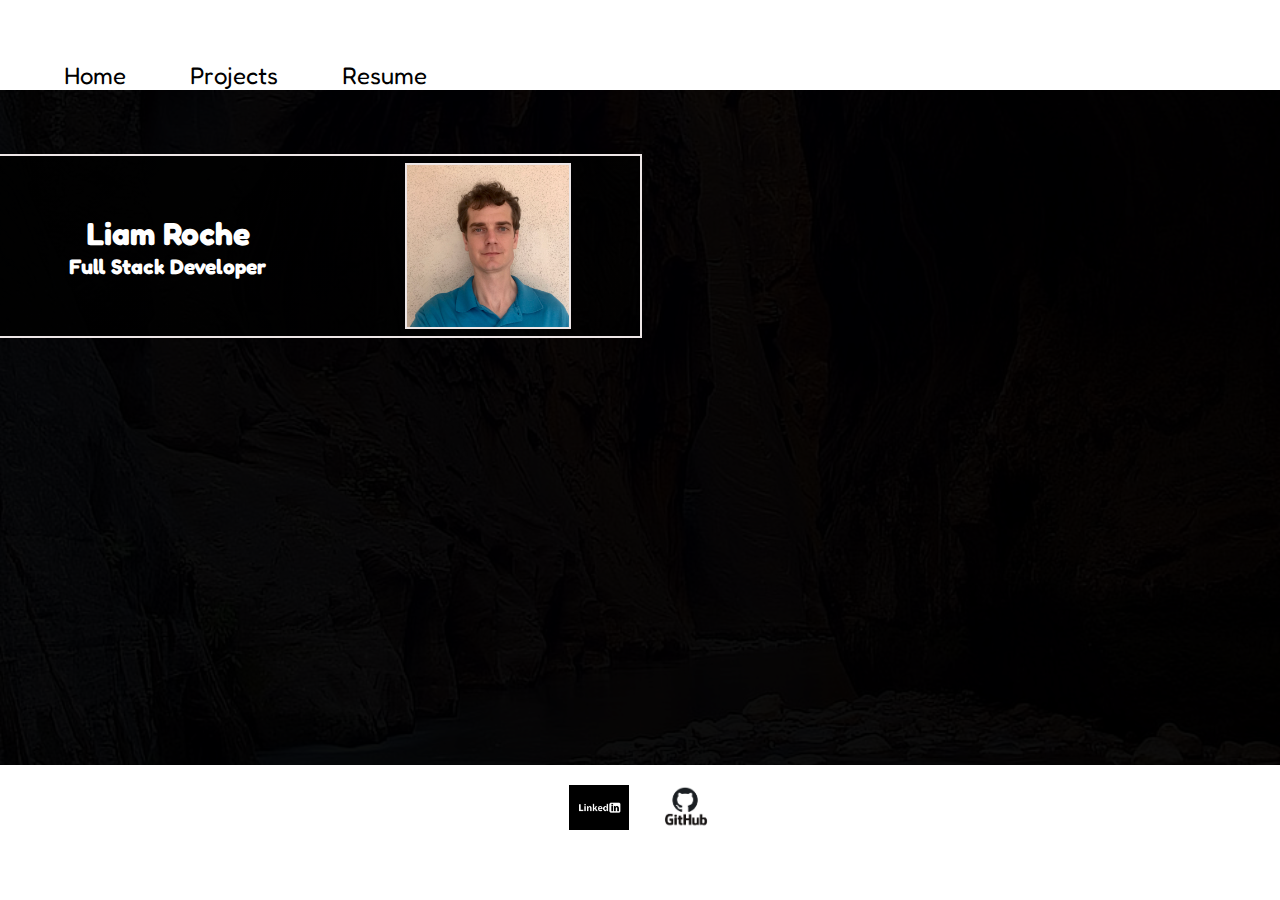
==== bio.html @ f5dcab0d "some projects adjustments, fixed landscape for mobile bio page" ====
<!DOCTYPE html>
<html lang="en">
<head>
    <meta charset="UTF-8">
    <meta http-equiv="X-UA-Compatible" content="IE=edge">
    <meta name="viewport" content="width=device-width, initial-scale=1.0">
    <link href="styles/bio.css" rel="stylesheet">
    <link href="https://fonts.googleapis.com/css2?family=Fredoka:wght@300&family=Varela+Round&display=swap" rel="stylesheet">
    <title>Bio</title>
</head>
<body>            
    <header>
        <!--SIDE NAVAGATION-->
        <nav>
            <img class="menu-image" src="styles/images/menu-outline.svg">
            <ul class="side-nav">
                <img src="styles/images/x.svg" class="x">
                <div class="nav-content">
                    <li><a href="index.html">Home</a></li>
                    <li><a href="projects.html">Projects</a></li>
                    <li><a href="resume.html">Resume</a></li>
                </div>
            </ul>
        </nav>
        <!--END SIDE NAVIGATION-->
    </header>
    <main>
        <div class="scrim">
            <section class="bio-content">    
                <div class="photo-container">
                    <div class="text-container">
                        <h2>Liam Roche</h2>
                        <h3>Full Stack Developer</h3>
                    </div>
                    <img src="styles/images/Liam- Headshot 3.jpeg" id="headshot">
                </div>
                    <div class="paragraph">
                        <p>I am a full-stack developer with a passion for solving complex problems through code and enjoy the unbridled creativity involved in building software from scratch. I am proficient in HTML, CSS, JavaScript and Python, and am always excited about learning new languages and technologies. I am extremely detail oriented with a penchant for efficiency and thrive in highly collaborative environments.</p>
                    </div>
            </section>
        <!-- FOOTER LINKS START -->
        </div>
    </main>
        <section class="link-container">
            <!-- NEW LINKEDIN LOGO -->
                <a href="https://www.linkedin.com/in/liamproche/" target="_blank"><img src="styles/images/black-and-white-linkedin.jpg"  id="linkedin-image" class="link-image"></a>
                <a href="https://github.com/liamproche" target="_blank"><img src="styles/images/github.png" id="github-image" class="link-image"></a>
        </section> 
            <!-- FOOTER LINKS END-->
    <script src="https://ajax.googleapis.com/ajax/libs/jquery/3.6.0/jquery.min.js"></script>
    <script src="app.js"></script>
</body>
</html>
---- styles/bio.css ----
*{
    margin: 0;
    padding: 0;
}
body{
    font-family: 'Fredoka', sans-serif;
    background-repeat: no-repeat;
    font-size: 18px;
}
h2{
    font-size: 2rem;
}

/* BACKGROUND IMAGE */

main{
    height: 75vh;
    color: white;
    background:url(images/zion-national.jpg);
    background-size: cover;
    background-repeat: no-repeat;
}
.scrim{
background: rgba(0, 0, 0, .95);
height: 100%;
}

/* END BACKGROUND IMAGE */

header{
    height: 10vh;
}

/* FOR LAYOUT */

/* header{
    border-bottom: 2px solid red;
}  */

/* header{
    border: 2px solid red;
} 
 body{
    border: 2px solid orange;
}
main{
    border: 2px solid red;
}
section{
    border: 2px solid blue;
}
div{
    border: 2px solid green;
}
header{
    background: white;
} */

/* END LAYOUT */


/*SIDEBAR NAV*/

.side-nav{
    background: rgba(255, 255, 255, .8);
    width: 50%;
    height: 100vh;
    position: fixed;
    top: 0;
    right: -100%;
    display: inline-block;
    box-sizing: border-box;
    -webkit-box-sizing: border-box;
    -moz-box-sizing: border-box;
    transition: all .3s cubic-bezier(0, 0.57, 0.74, 1.06);
    -webkit-transition: all .3s cubic-bezier(0, 0.57, 0.74, 1.06);
    -moz-transition: all .3s cubic-bezier(0, 0.57, 0.74, 1.06);
    list-style-type: none;
    display: flex;
    flex-direction: column;
    align-items: center;
    border: 2px solid black;
    z-index: 1;

}
.show-nav{
    right: 0;
}
.menu-image{
    height: 38px;
    float: right;
    margin-right: 5px;
    margin-top: 15px;
}
.x{
    height: 38px;
    align-self: flex-end;
    margin-top: 15px;
    margin-right: 5px;
}
li{
    list-style: none;
    margin-top: 30%;
}
a{
    display: block;
    color: black;
    font-size: 2rem;
    text-decoration: none;
}
.nav-content{
    width: 100%;
    text-align: center;
}

/* END SIDE NAVIGATION */


/* FOOTER LINKS */

.link-container{
    display: flex;
    align-items: center;
    height: 10vh;
    /* border: 2px solid blue; */
}
.link-container img{
    height: 5vh;
    margin-left: 15px;
}

/* END FOOTER LINKS */


.bio-content{
    display: flex;
    flex-direction: column;
    height: 100%;
}

.link-container{
    display: flex;
    justify-content: center;
}


/* START BIO */

.paragraph{
    margin-top: 5%;
    padding: 20px;
    background: rgba(0, 0, 0, .7);
    background: linear-gradient(135deg, rgba(0, 0, 0, 1), rgba(0, 0, 0, .7));
    background: -webkit-linear-gradient(135deg, rgba(0, 0, 0, 1), rgba(0, 0, 0, .7));
    background: -moz-linear-gradient(135deg, rgba(0, 0, 0, 1), rgba(0, 0, 0, .7));
    position: relative;
    /* places paragraph out of eyeshot */
    left: 100vw;
    display: none;
    animation-name: slide-para;
    -webkit-animation-name: slide-para;
    -moz-animation-name: slide-para;
    animation-duration: 1s;
    -webkit-animation-duration: 1s;
    -moz-animation-duration: 1s;
    animation-fill-mode: forwards;
    -webkit-animation-fill-mode: forwards;
    -moz-animation-fill-mode: forwards;
    border: 2px solid rgba(237, 230, 230);
    border-right: none;
}
.para-appear .paragraph{
    display: block;
}
@keyframes slide-para{
    0%{left:100%}
    100%{left:0}
}

/* END BIO */

/* START PHOTO */

.photo-container{
    /* NOTE-NEED PROFESSIONAL HEADSHOT*/
    background-size: cover;
    width: 85vw;
    height: 35vw;
    display: flex;
    position: relative;
    right: 100%;
    align-items: center;
    justify-content: space-around;
    background: rgba(0, 0, 0, .92);
    background: linear-gradient(135deg, rgba(0, 0, 0, .7), rgba(0, 0, 0, .92));
    background: -webkit-linear-gradient(135deg, rgba(0, 0, 0, .7), rgba(0, 0, 0, .92));
    background: -moz-linear-gradient(135deg, rgba(0, 0, 0, .7), rgba(0, 0, 0, .92));
    transition: all 1s;
    -webkit-transition: all 1s;
    -moz-transition: all 1s;
    margin-top: 5%;
    border: 2px solid rgba(237, 230, 230);
    border-left: none;
}
 .photo-appear div{
    right: 0;
}
.text-container{
    align-self: flex-start;
    position: relative;
    display: flex;
    flex-direction: column;
    justify-content: center;
    align-items: space-around;
}
.text-container h2, .text-container h3{
    margin: 0 auto;
}
#headshot{
    width: 28vw;
    border: 2px solid rgba(237, 230, 230);
}

/* END PHOTO */


/* START CONTACT FORM */

/* .contact-button{
    border: none;
    font-size: .9rem;
} */

/* END CONTACT FORM */


/* START ANIMATIONS */

/* @keyframes text-move{
    from{left: 85vw}
    to{left: 0vw}
}
@keyframes photo-move{
    from{right: 85vw}
    to{right: 0vw}
} */

/* END ANIMATIONS */


@media only screen and (min-width: 480px){
    
    /* NAV */
    
    .side-nav{
        right: 0;
        background: rgba(0, 0, 0, 0);
        height: 10vh; 
        width: 100%;
        /* My old foe thwrats me again! */
        position: relative;
        border: none;    
    }
    li{
        margin-left: 5%;
    }
    a{
        font-size: 1.5rem;
    }
    .nav-content{
        display: flex;
        height: 100%;
        align-items: flex-end;
    }
    .menu-image{
        display: none;
    }
    .x{
        display: none;
    }
    
    /* END SIDENAV MEDIA QUERIES */


   /* HEADER ADJUSTMENTS */
    header{
        position: relative;
    }

   /* END HEADER ADJUSTMENT */
}



/* MID-SIZE SCREENS */

@media only screen and (min-width: 734px){
    /* PHOTO ADJUSTMENTS */

    .photo-container{
        height: 20vh;
        width: 50vw;
        }
        #headshot{
            width: 18vh;
        }
        .text-container{
            align-self: center;
        }
        .paragraph{
            margin-left: 55%;
        }

        /* END PHOTO ADJUST */
}


/* LANDSCAPE ON MOBILE SIZE ADJUSTMENT */
@media (max-width: 995px) and (orientation: landscape){
    .paragraph{
        margin-left: 20%;
        font-size: .8rem;
        top: -10%;
        padding: 5px;
    }
    h2{
        font-size: 1.5rem;
    }
    h3{
        font-size: 1.3rem;
    }
} 
/* END LANDSCAPE ON MOBILE */


/* SUPER-WIDE SCREEN */
@media only screen and (min-width: 3172px){
    .paragraph{
        top: -30%;
    }
}
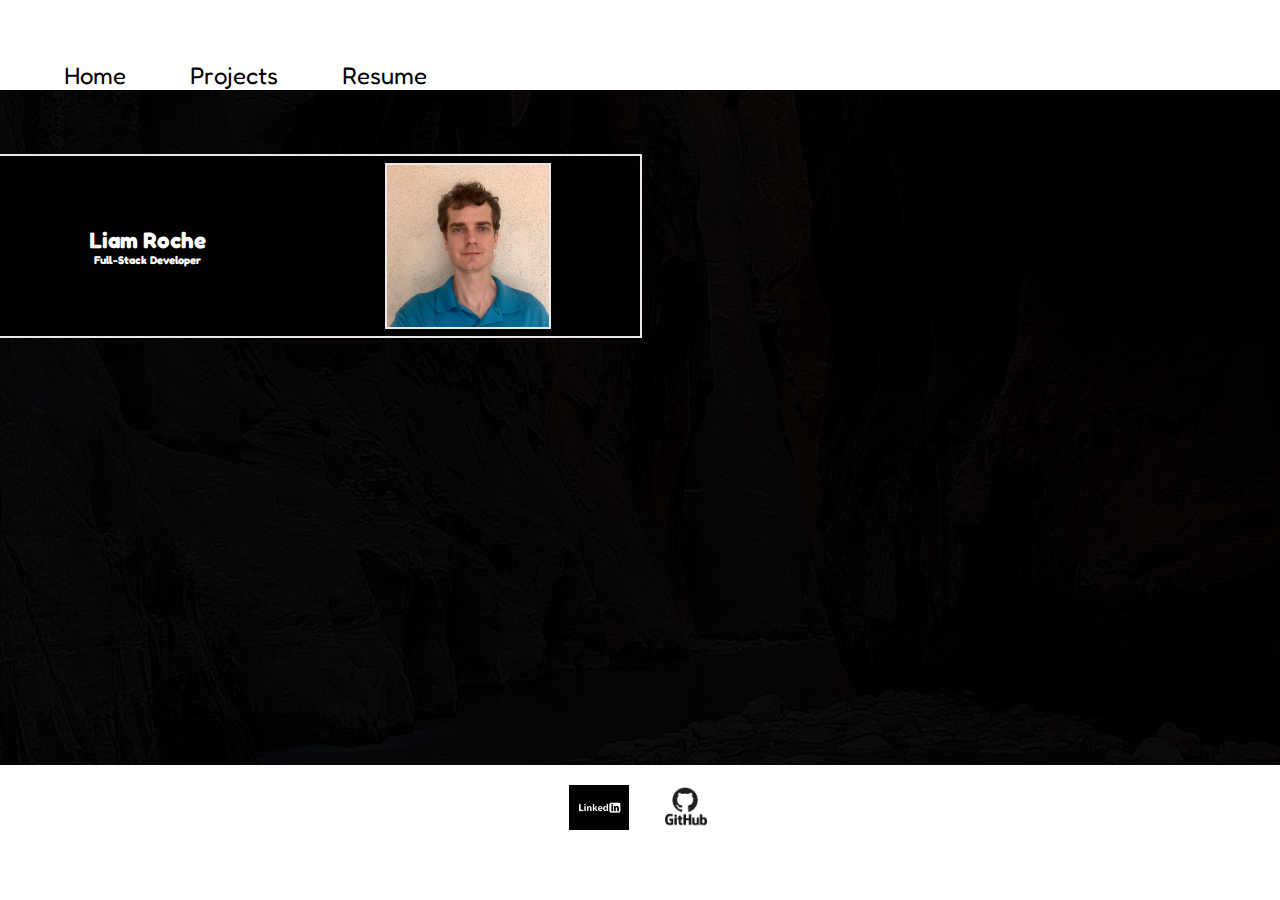
==== commit c8dfe2c3: "another attempt at mobile testing" ====
--- a/bio.html
+++ b/bio.html
@@ -30,7 +30,7 @@
                 <div class="photo-container">
                     <div class="text-container">
                         <h2>Liam Roche</h2>
-                        <h3>Full Stack Developer</h3>
+                        <h3>Full-Stack Developer</h3>
                     </div>
                     <img src="styles/images/Liam- Headshot 3.jpeg" id="headshot">
                 </div>
--- a/styles/bio.css
+++ b/styles/bio.css
@@ -8,9 +8,11 @@
     font-size: 18px;
 }
 h2{
-    font-size: 2rem;
-}
-
+    font-size: 1.4rem;
+}
+h3{
+    font-size: .7rem;
+}
 /* BACKGROUND IMAGE */
 
 main{
@@ -327,8 +329,15 @@
         font-size: 1.5rem;
     }
     h3{
-        font-size: 1.3rem;
-    }
+        font-size: 1rem;
+    }
+    .photo-container{
+        height: 20vh;
+        width: 50vw;
+        }
+        #headshot{
+            width: 18vh;
+        }
 } 
 /* END LANDSCAPE ON MOBILE */
 
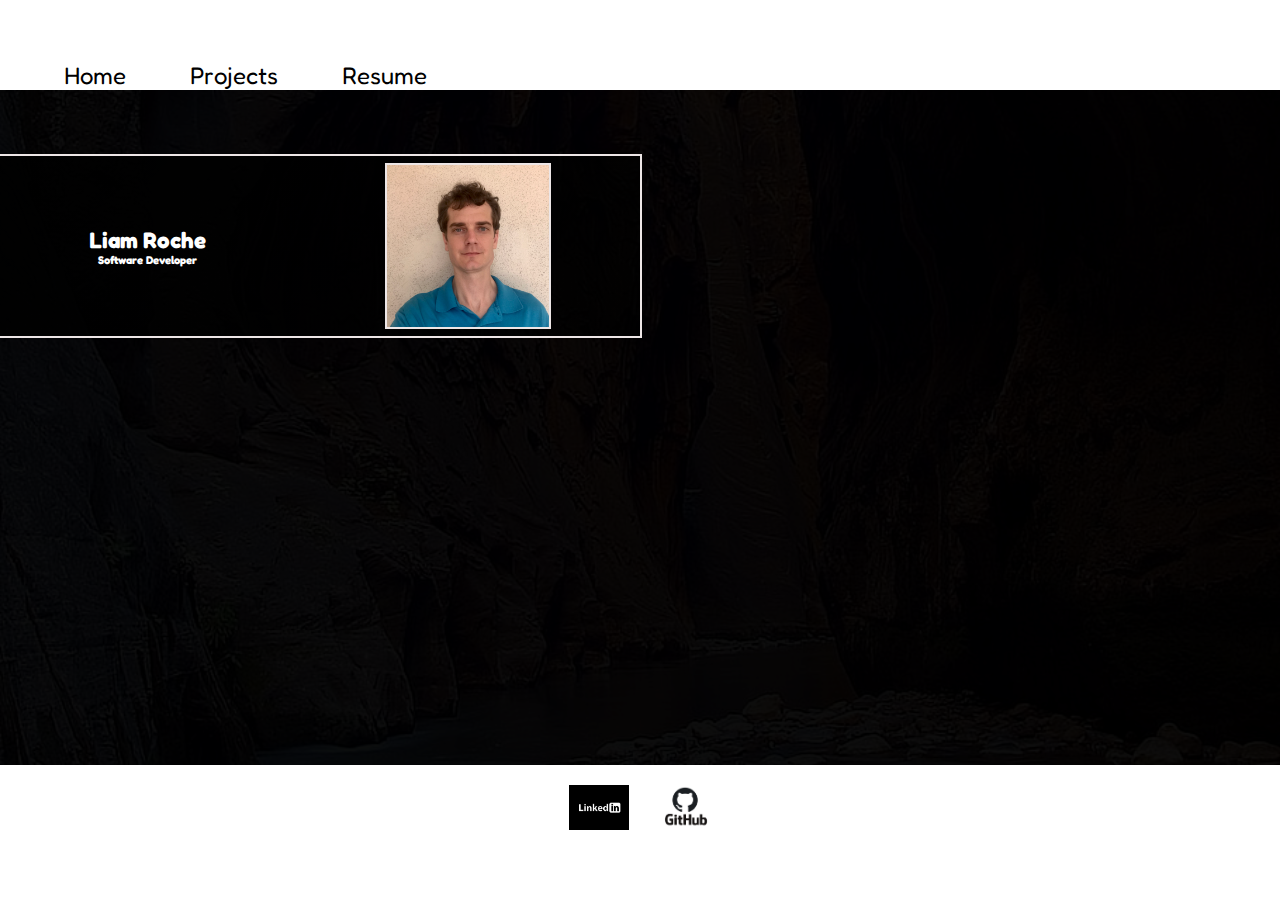
==== commit fb978108: "title touchup" ====
--- a/bio.html
+++ b/bio.html
@@ -30,7 +30,7 @@
                 <div class="photo-container">
                     <div class="text-container">
                         <h2>Liam Roche</h2>
-                        <h3>Full-Stack Developer</h3>
+                        <h3>Software Developer</h3>
                     </div>
                     <img src="styles/images/Liam- Headshot 3.jpeg" id="headshot">
                 </div>
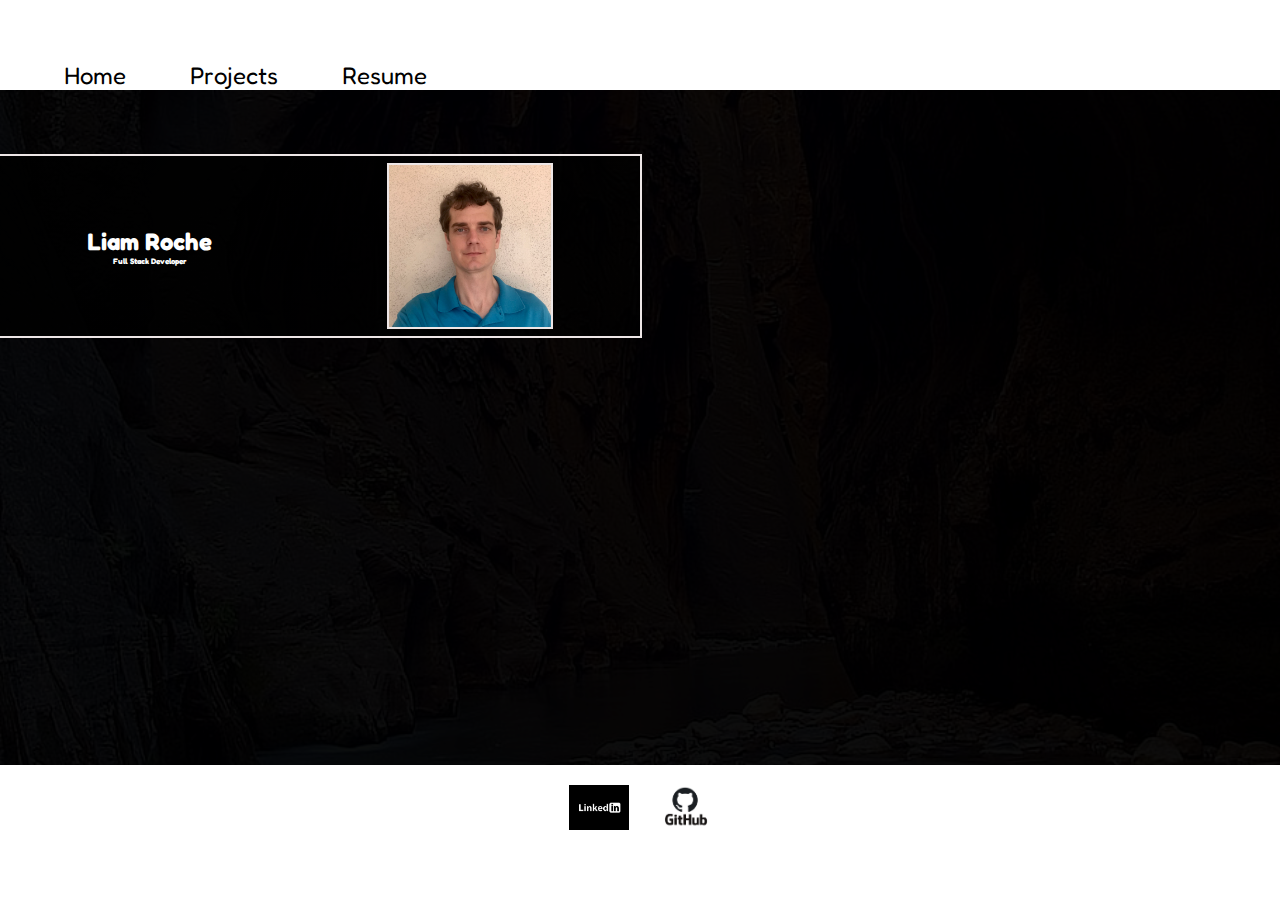
==== commit d1cda78c: "tracking a ug" ====
--- a/bio.html
+++ b/bio.html
@@ -30,7 +30,7 @@
                 <div class="photo-container">
                     <div class="text-container">
                         <h2>Liam Roche</h2>
-                        <h3>Software Developer</h3>
+                        <h3>Full Stack Developer</h3>
                     </div>
                     <img src="styles/images/Liam- Headshot 3.jpeg" id="headshot">
                 </div>
--- a/styles/bio.css
+++ b/styles/bio.css
@@ -8,10 +8,10 @@
     font-size: 18px;
 }
 h2{
-    font-size: 1.4rem;
+    font-size: 1.5rem;
 }
 h3{
-    font-size: .7rem;
+    font-size: .5rem;
 }
 /* BACKGROUND IMAGE */
 
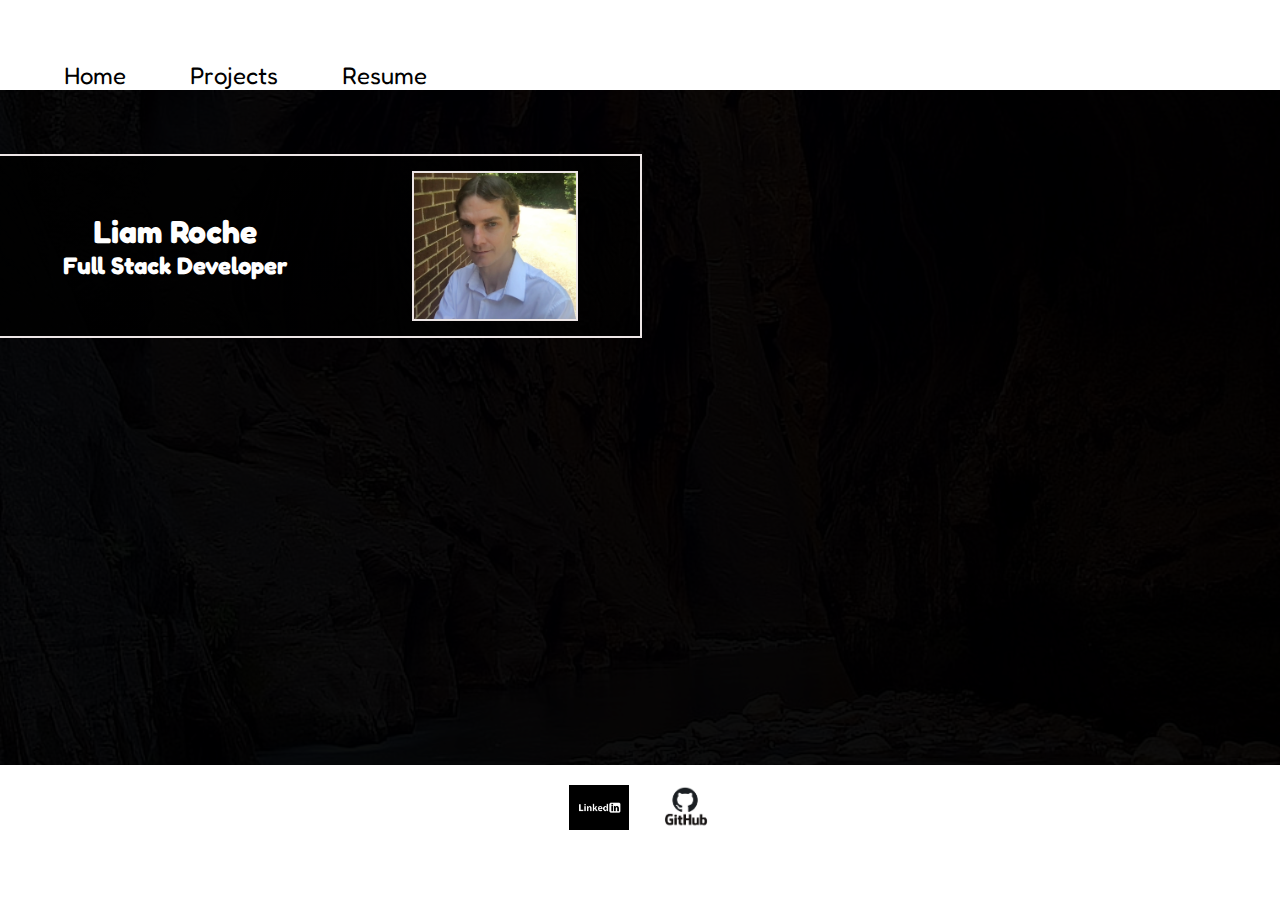
==== commit 80b867ce: "landing page touchups" ====
--- a/bio.html
+++ b/bio.html
@@ -4,9 +4,10 @@
     <meta charset="UTF-8">
     <meta http-equiv="X-UA-Compatible" content="IE=edge">
     <meta name="viewport" content="width=device-width, initial-scale=1.0">
+    <title>Bio</title>
+    <link rel="icon" type="image/x-icon" href="styles/images/favicon.png">
     <link href="styles/bio.css" rel="stylesheet">
     <link href="https://fonts.googleapis.com/css2?family=Fredoka:wght@300&family=Varela+Round&display=swap" rel="stylesheet">
-    <title>Bio</title>
 </head>
 <body>            
     <header>
@@ -32,10 +33,12 @@
                         <h2>Liam Roche</h2>
                         <h3>Full Stack Developer</h3>
                     </div>
-                    <img src="styles/images/Liam- Headshot 3.jpeg" id="headshot">
+                    <img src="styles/images/headshot.jpg" id="headshot">
                 </div>
                     <div class="paragraph">
-                        <p>I am a full-stack developer with a passion for solving complex problems through code and enjoy the unbridled creativity involved in building software from scratch. I am proficient in HTML, CSS, JavaScript and Python, and am always excited about learning new languages and technologies. I am extremely detail oriented with a penchant for efficiency and thrive in highly collaborative environments.</p>
+                        <p>I am a full-stack developer with a passion for solving complex problems through code and enjoy the unbridled creativity involved in building software from scratch.</p> 
+                        <br/>
+                        <p>I am proficient in HTML, CSS, JavaScript and Python, and am always excited about learning new languages and technologies. I am extremely detail oriented with a penchant for efficiency and thrive in highly collaborative environments.</p>
                     </div>
             </section>
         <!-- FOOTER LINKS START -->
--- a/styles/bio.css
+++ b/styles/bio.css
@@ -8,10 +8,10 @@
     font-size: 18px;
 }
 h2{
+    font-size: 2rem;
+}
+h3{
     font-size: 1.5rem;
-}
-h3{
-    font-size: .5rem;
 }
 /* BACKGROUND IMAGE */
 
@@ -250,6 +250,14 @@
 /* END ANIMATIONS */
 
 
+@media only screen and (max-width: 480px){
+    h3{
+        font-size: 1rem;
+    }
+}
+
+
+
 @media only screen and (min-width: 480px){
     
     /* NAV */
@@ -295,7 +303,6 @@
 
 
 /* MID-SIZE SCREENS */
-
 @media only screen and (min-width: 734px){
     /* PHOTO ADJUSTMENTS */
 
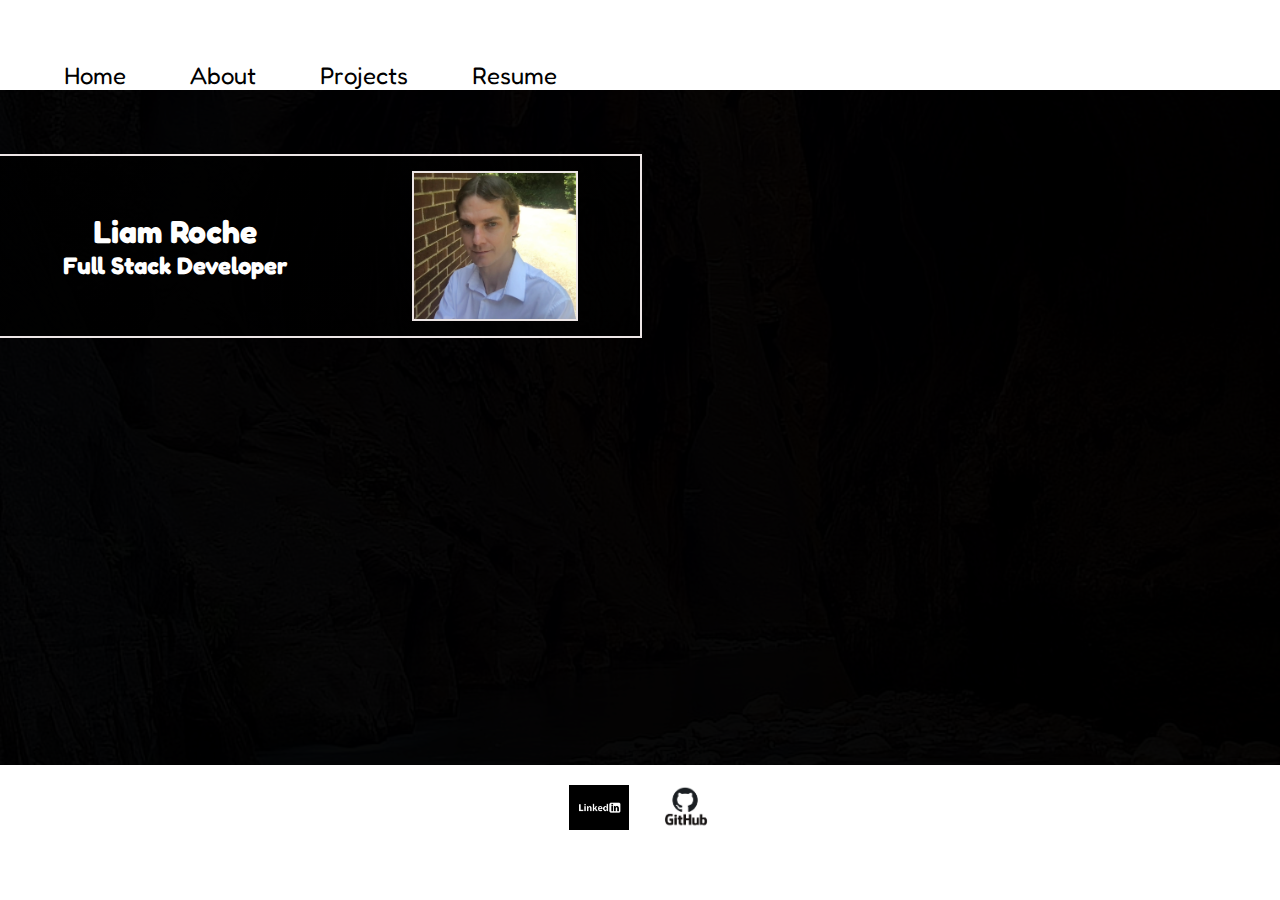
==== commit ecf1ac52: "nav adjustment for better ux" ====
--- a/bio.html
+++ b/bio.html
@@ -18,6 +18,7 @@
                 <img src="styles/images/x.svg" class="x">
                 <div class="nav-content">
                     <li><a href="index.html">Home</a></li>
+                    <li><a href="bio.html" class="current-page">About</a></li>
                     <li><a href="projects.html">Projects</a></li>
                     <li><a href="resume.html">Resume</a></li>
                 </div>
--- a/styles/bio.css
+++ b/styles/bio.css
@@ -23,7 +23,7 @@
     background-repeat: no-repeat;
 }
 .scrim{
-background: rgba(0, 0, 0, .95);
+background: rgba(0, 0, 0, .97);
 height: 100%;
 }
 
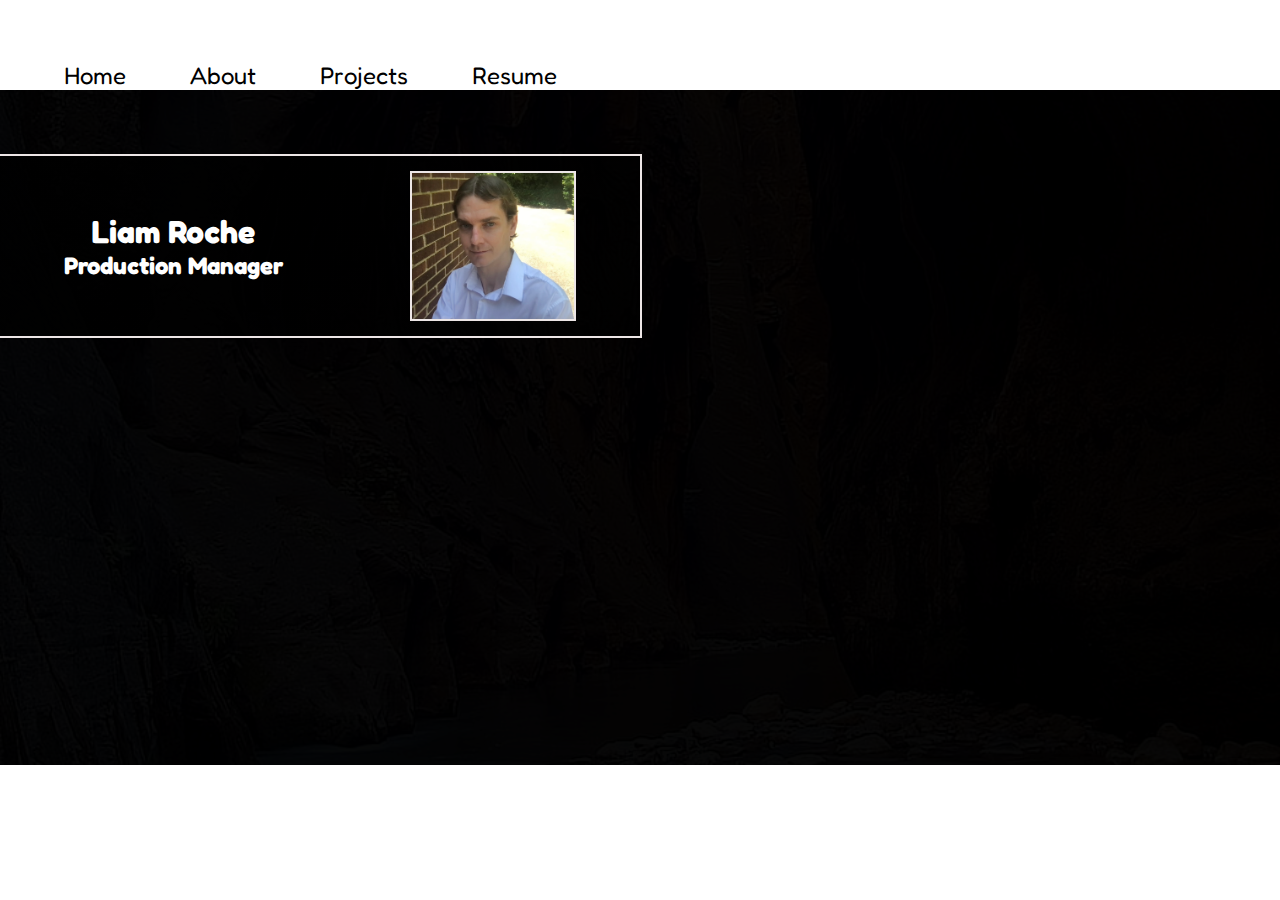
==== commit 52bcf7e8: "updated bio" ====
--- a/bio.html
+++ b/bio.html
@@ -32,24 +32,22 @@
                 <div class="photo-container">
                     <div class="text-container">
                         <h2>Liam Roche</h2>
-                        <h3>Full Stack Developer</h3>
+                        <h3>Production Manager</h3>
                     </div>
                     <img src="styles/images/headshot.jpg" id="headshot">
                 </div>
                     <div class="paragraph">
-                        <p>I am a full-stack developer with a passion for solving complex problems through code and enjoy the unbridled creativity involved in building software from scratch.</p> 
-                        <br/>
-                        <p>I am proficient in HTML, CSS, JavaScript and Python, and am always excited about learning new languages and technologies. I am extremely detail oriented with a penchant for efficiency and thrive in highly collaborative environments.</p>
+                        <p>I am a Production Manager with over 15 years of experience coordinating large-scale theatrical productions for performing arts orginazations throught the United States. Having spent the majority of my career producing grand opera for a number of regional companies, I have a sigificant amount of exposure to organizing artistically and technically complex productions.</p> 
                     </div>
             </section>
         <!-- FOOTER LINKS START -->
         </div>
     </main>
-        <section class="link-container">
+        <!-- <section class="link-container"> -->
             <!-- NEW LINKEDIN LOGO -->
-                <a href="https://www.linkedin.com/in/liamproche/" target="_blank"><img src="styles/images/black-and-white-linkedin.jpg"  id="linkedin-image" class="link-image"></a>
+                <!-- <a href="https://www.linkedin.com/in/liamproche/" target="_blank"><img src="styles/images/black-and-white-linkedin.jpg"  id="linkedin-image" class="link-image"></a>
                 <a href="https://github.com/liamproche" target="_blank"><img src="styles/images/github.png" id="github-image" class="link-image"></a>
-        </section> 
+        </section>  -->
             <!-- FOOTER LINKS END-->
     <script src="https://ajax.googleapis.com/ajax/libs/jquery/3.6.0/jquery.min.js"></script>
     <script src="app.js"></script>
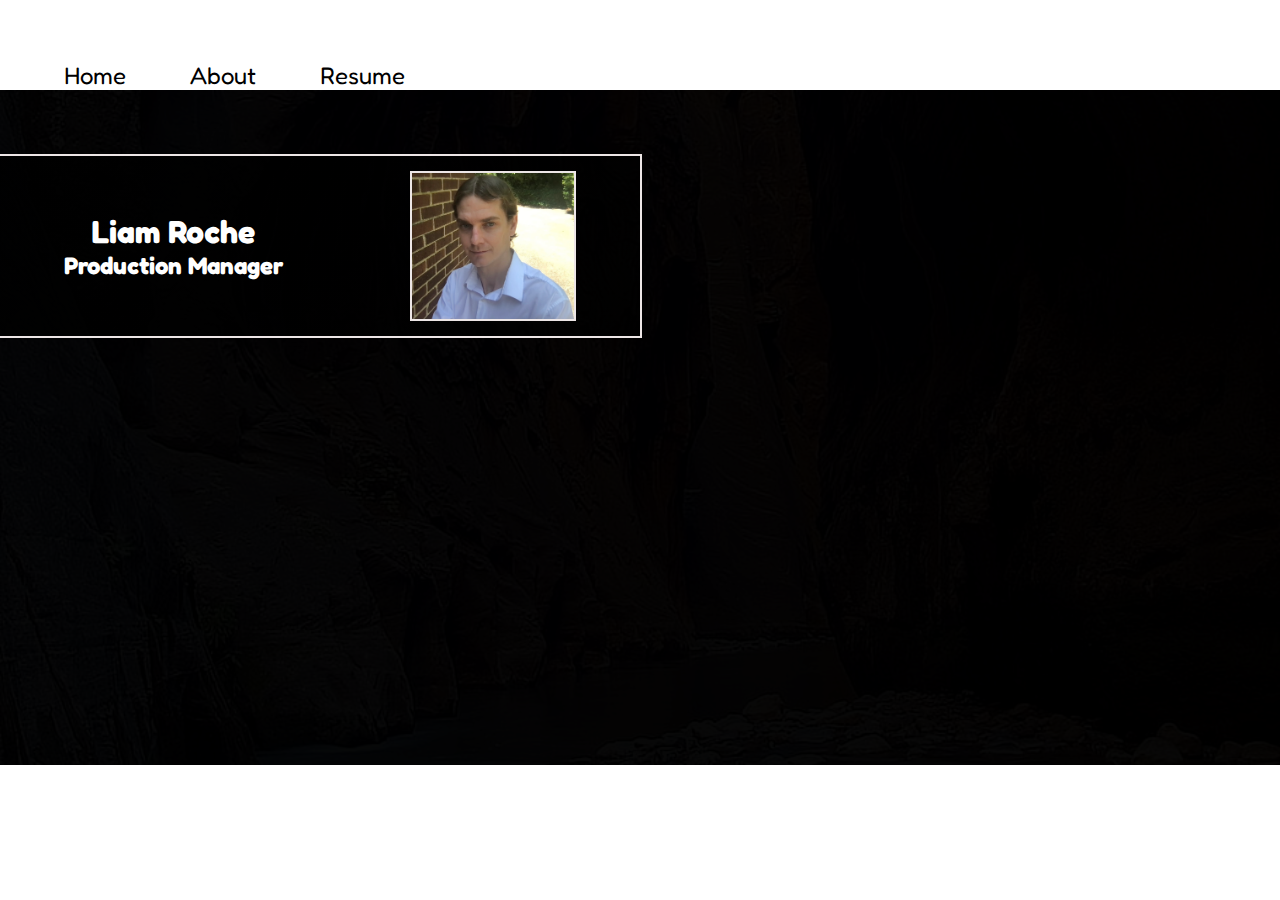
==== commit af891779: "lost projects page for now" ====
--- a/bio.html
+++ b/bio.html
@@ -19,7 +19,7 @@
                 <div class="nav-content">
                     <li><a href="index.html">Home</a></li>
                     <li><a href="bio.html" class="current-page">About</a></li>
-                    <li><a href="projects.html">Projects</a></li>
+                    <!-- <li><a href="projects.html">Projects</a></li> -->
                     <li><a href="resume.html">Resume</a></li>
                 </div>
             </ul>
